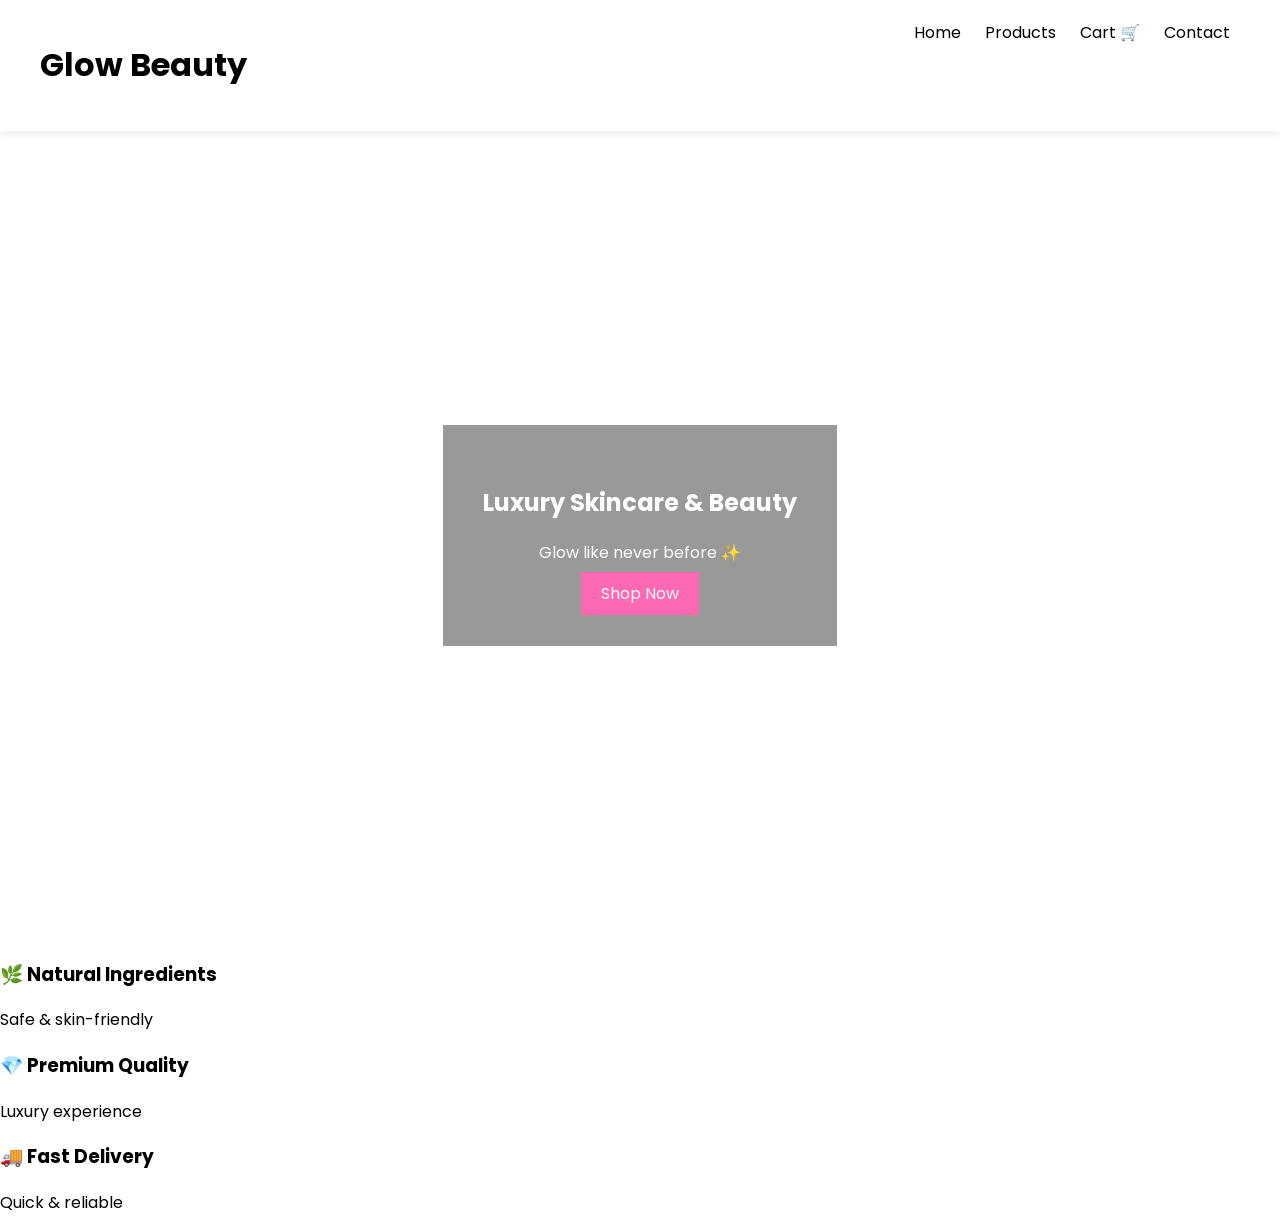
==== index.html @ 48ae5e4d "final website" ====
<!DOCTYPE html>
<html>
<head>
    <title>Glow Beauty</title>
    <link rel="stylesheet" href="style.css">
    <link href="https://fonts.googleapis.com/css2?family=Poppins:wght@300;500;700&display=swap" rel="stylesheet">
</head>
<body>

<header>
    <h1>Glow Beauty</h1>
    <nav>
        <a href="index.html">Home</a>
        <a href="products.html">Products</a>
        <a href="cart.html">Cart 🛒</a>
        <a href="contact.html">Contact</a>
    </nav>
</header>

<section class="hero">
    <div class="overlay">
        <h2>Luxury Skincare & Beauty</h2>
        <p>Glow like never before ✨</p>
        <a href="products.html" class="btn">Shop Now</a>
    </div>
</section>

<section class="features">
    <div class="feature">
        <h3>🌿 Natural Ingredients</h3>
        <p>Safe & skin-friendly</p>
    </div>
    <div class="feature">
        <h3>💎 Premium Quality</h3>
        <p>Luxury experience</p>
    </div>
    <div class="feature">
        <h3>🚚 Fast Delivery</h3>
        <p>Quick & reliable</p>
    </div>
</section>

</body>
</html>
---- style.css ----
body {
    margin: 0;
    font-family: 'Poppins', sans-serif;
}

/* Header */
header {
    display: flex;
    justify-content: space-between;
    padding: 20px 40px;
    background: white;
    box-shadow: 0 2px 10px rgba(0,0,0,0.1);
}

nav a {
    margin: 10px;
    text-decoration: none;
    color: black;
}

/* Hero */
.hero {
    height: 90vh;
    background: url('https://images.unsplash.com/photo-1522335789203-aabd1fc54bc9') center/cover;
    display: flex;
    align-items: center;
    justify-content: center;
}

.overlay {
    background: rgba(0,0,0,0.4);
    color: white;
    padding: 40px;
    text-align: center;
}

.btn {
    background: hotpink;
    padding: 10px 20px;
    color: white;
    text-decoration: none;
}

/* Products */
.products {
    display: flex;
    justify-content: space-around;
    padding: 40px;
}

.card {
    width: 250px;
    text-align: center;
    box-shadow: 0 10px 20px rgba(0,0,0,0.1);
    transition: 0.3s;
}

.card img {
    width: 100%;
    height: 250px;
    object-fit: cover;
}

.card:hover {
    transform: translateY(-10px);
}

/* Form */
input, textarea {
    display: block;
    margin: 10px auto;
    padding: 10px;
    width: 250px;
}

/* Thank You */
.thankyou {
    text-align: center;
    margin-top: 100px;
}

/* Mobile */
@media (max-width: 768px) {
    .products {
        flex-direction: column;
        align-items: center;
    }

    header {
        flex-direction: column;
        text-align: center;
    }
}
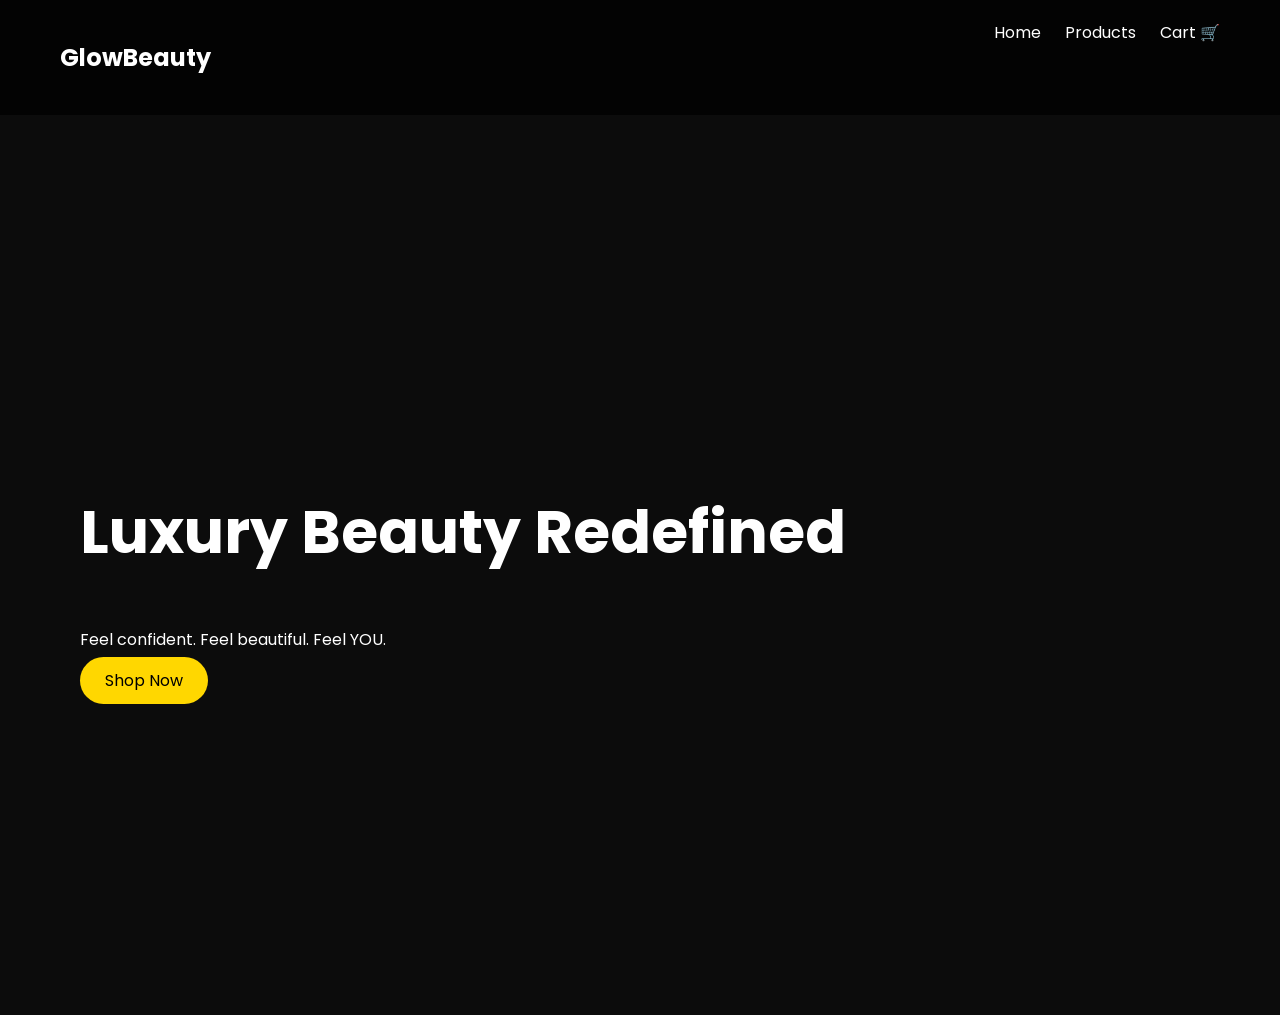
==== commit d3fa1f67: "ui update" ====
--- a/index.html
+++ b/index.html
@@ -1,42 +1,25 @@
 <!DOCTYPE html>
 <html>
 <head>
-    <title>Glow Beauty</title>
+    <title>GlowBeauty</title>
     <link rel="stylesheet" href="style.css">
-    <link href="https://fonts.googleapis.com/css2?family=Poppins:wght@300;500;700&display=swap" rel="stylesheet">
 </head>
 <body>
 
-<header>
-    <h1>Glow Beauty</h1>
-    <nav>
+<nav>
+    <h2>GlowBeauty</h2>
+    <div>
         <a href="index.html">Home</a>
         <a href="products.html">Products</a>
         <a href="cart.html">Cart 🛒</a>
-        <a href="contact.html">Contact</a>
-    </nav>
-</header>
+    </div>
+</nav>
 
 <section class="hero">
-    <div class="overlay">
-        <h2>Luxury Skincare & Beauty</h2>
-        <p>Glow like never before ✨</p>
+    <div class="hero-text">
+        <h1>Luxury Beauty Redefined</h1>
+        <p>Feel confident. Feel beautiful. Feel YOU.</p>
         <a href="products.html" class="btn">Shop Now</a>
-    </div>
-</section>
-
-<section class="features">
-    <div class="feature">
-        <h3>🌿 Natural Ingredients</h3>
-        <p>Safe & skin-friendly</p>
-    </div>
-    <div class="feature">
-        <h3>💎 Premium Quality</h3>
-        <p>Luxury experience</p>
-    </div>
-    <div class="feature">
-        <h3>🚚 Fast Delivery</h3>
-        <p>Quick & reliable</p>
     </div>
 </section>
 
--- a/style.css
+++ b/style.css
@@ -1,57 +1,69 @@
+@import url('https://fonts.googleapis.com/css2?family=Poppins:wght@300;500;700&display=swap');
+
 body {
     margin: 0;
     font-family: 'Poppins', sans-serif;
+    background: #0c0c0c;
+    color: white;
 }
 
-/* Header */
-header {
+/* NAVBAR */
+nav {
     display: flex;
     justify-content: space-between;
-    padding: 20px 40px;
-    background: white;
-    box-shadow: 0 2px 10px rgba(0,0,0,0.1);
+    padding: 20px 60px;
+    background: rgba(0,0,0,0.7);
+    backdrop-filter: blur(10px);
 }
 
 nav a {
-    margin: 10px;
+    color: white;
+    text-decoration: none;
+    margin-left: 20px;
+}
+
+nav a:hover {
+    color: gold;
+}
+
+/* HERO */
+.hero {
+    height: 100vh;
+    background: url('https://images.unsplash.com/photo-1522335789203-aabd1fc54bc9') no-repeat center/cover;
+    display: flex;
+    align-items: center;
+    padding-left: 80px;
+}
+
+.hero-text h1 {
+    font-size: 60px;
+}
+
+.btn {
+    background: gold;
+    padding: 12px 25px;
+    border-radius: 30px;
     text-decoration: none;
     color: black;
 }
 
-/* Hero */
-.hero {
-    height: 90vh;
-    background: url('https://images.unsplash.com/photo-1522335789203-aabd1fc54bc9') center/cover;
-    display: flex;
-    align-items: center;
-    justify-content: center;
+/* PRODUCTS */
+.heading {
+    text-align: center;
+    margin-top: 30px;
 }
 
-.overlay {
-    background: rgba(0,0,0,0.4);
-    color: white;
-    padding: 40px;
-    text-align: center;
-}
-
-.btn {
-    background: hotpink;
-    padding: 10px 20px;
-    color: white;
-    text-decoration: none;
-}
-
-/* Products */
 .products {
-    display: flex;
-    justify-content: space-around;
-    padding: 40px;
+    display: grid;
+    grid-template-columns: repeat(auto-fit, minmax(250px,1fr));
+    padding: 50px;
+    gap: 30px;
 }
 
 .card {
-    width: 250px;
-    text-align: center;
-    box-shadow: 0 10px 20px rgba(0,0,0,0.1);
+    background: #1a1a1a;
+    border-radius: 20px;
+    overflow: hidden;
     transition: 0.3s;
 }
 
@@ -61,33 +73,19 @@
     object-fit: cover;
 }
 
-.card:hover {
-    transform: translateY(-10px);
+.card h3, .card p {
+    padding-left: 15px;
 }
 
-/* Form */
-input, textarea {
-    display: block;
-    margin: 10px auto;
+.card button {
+    margin: 15px;
     padding: 10px;
-    width: 250px;
+    border: none;
+    background: gold;
+    border-radius: 20px;
+    cursor: pointer;
 }
 
-/* Thank You */
-.thankyou {
-    text-align: center;
-    margin-top: 100px;
-}
-
-/* Mobile */
-@media (max-width: 768px) {
-    .products {
-        flex-direction: column;
-        align-items: center;
-    }
-
-    header {
-        flex-direction: column;
-        text-align: center;
-    }
+.card:hover {
+    transform: translateY(-10px) scale(1.05);
 }
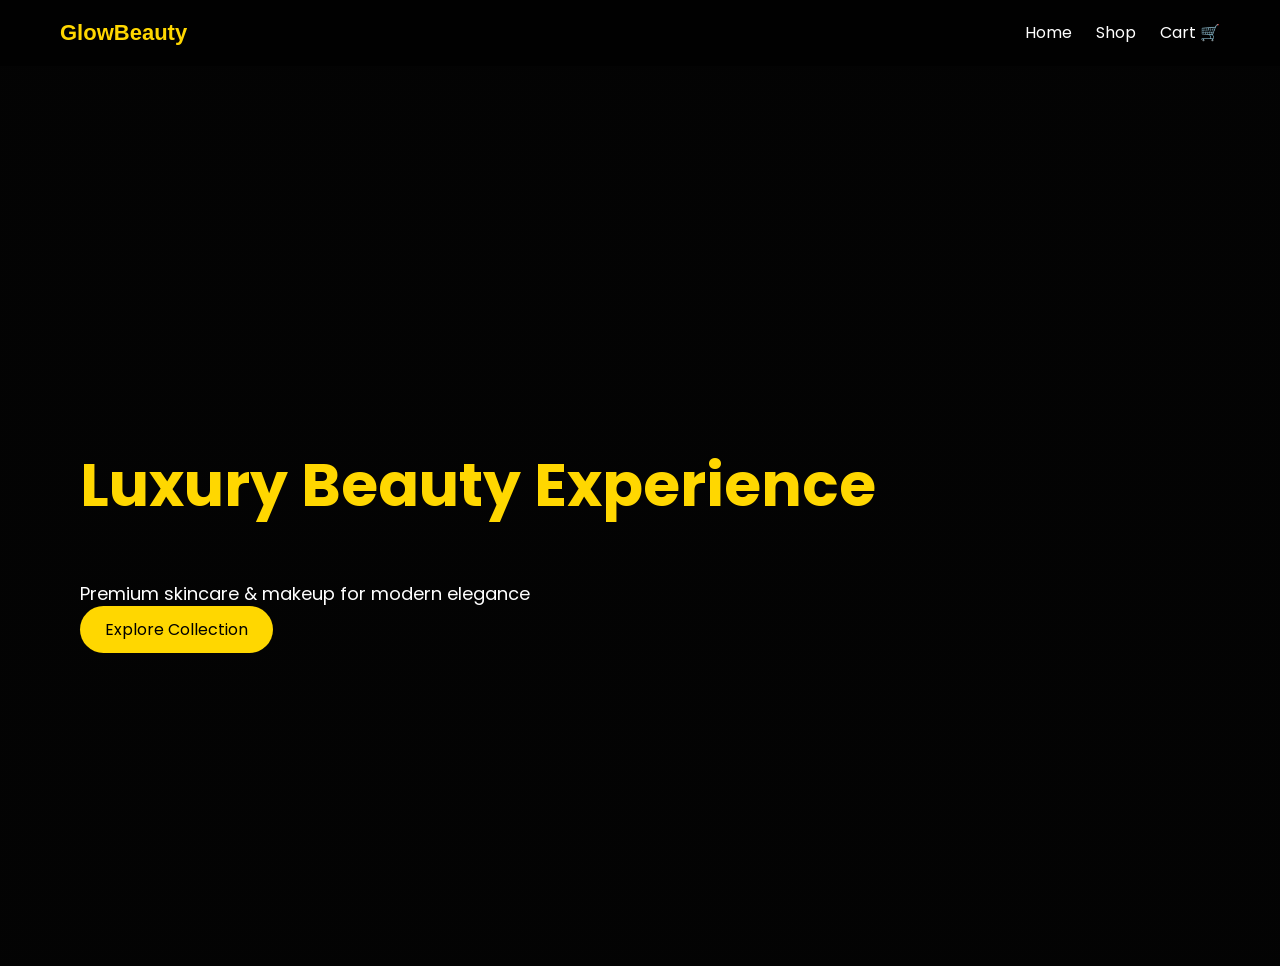
==== commit 9b724774: "final luxury fix" ====
--- a/index.html
+++ b/index.html
@@ -7,19 +7,19 @@
 <body>
 
 <nav>
-    <h2>GlowBeauty</h2>
+    <div class="logo">GlowBeauty</div>
     <div>
         <a href="index.html">Home</a>
-        <a href="products.html">Products</a>
+        <a href="products.html">Shop</a>
         <a href="cart.html">Cart 🛒</a>
     </div>
 </nav>
 
 <section class="hero">
-    <div class="hero-text">
-        <h1>Luxury Beauty Redefined</h1>
-        <p>Feel confident. Feel beautiful. Feel YOU.</p>
-        <a href="products.html" class="btn">Shop Now</a>
+    <div>
+        <h1>Luxury Beauty Experience</h1>
+        <p>Premium skincare & makeup for modern elegance</p>
+        <a href="products.html" class="btn">Explore Collection</a>
     </div>
 </section>
 
--- a/style.css
+++ b/style.css
@@ -3,8 +3,8 @@
 body {
     margin: 0;
     font-family: 'Poppins', sans-serif;
-    background: #0c0c0c;
-    color: white;
+    background: #0b0b0b;
+    color: #fff;
 }
 
 /* NAVBAR */
@@ -12,8 +12,13 @@
     display: flex;
     justify-content: space-between;
     padding: 20px 60px;
-    background: rgba(0,0,0,0.7);
-    backdrop-filter: blur(10px);
+    background: rgba(0,0,0,0.9);
+}
+
+.logo {
+    font-size: 22px;
+    font-weight: 600;
+    color: gold;
 }
 
 nav a {
@@ -29,35 +34,43 @@
 /* HERO */
 .hero {
     height: 100vh;
-    background: url('https://images.unsplash.com/photo-1522335789203-aabd1fc54bc9') no-repeat center/cover;
+    background: linear-gradient(rgba(0,0,0,0.7), rgba(0,0,0,0.7)),
+    url('https://images.unsplash.com/photo-1522335789203-aabd1fc54bc9') center/cover;
     display: flex;
     align-items: center;
     padding-left: 80px;
 }
 
-.hero-text h1 {
+.hero h1 {
     font-size: 60px;
+    color: gold;
+}
+
+.hero p {
+    font-size: 18px;
+    margin: 10px 0;
 }
 
 .btn {
     background: gold;
+    color: black;
     padding: 12px 25px;
-    border-radius: 30px;
+    border-radius: 25px;
     text-decoration: none;
-    color: black;
 }
 
 /* PRODUCTS */
 .heading {
     text-align: center;
-    margin-top: 30px;
+    margin: 40px 0;
+    color: gold;
 }
 
 .products {
     display: grid;
     grid-template-columns: repeat(auto-fit, minmax(250px,1fr));
-    padding: 50px;
     gap: 30px;
+    padding: 40px;
 }
 
 .card {
@@ -87,5 +100,5 @@
 }
 
 .card:hover {
-    transform: translateY(-10px) scale(1.05);
+    transform: scale(1.05);
 }
